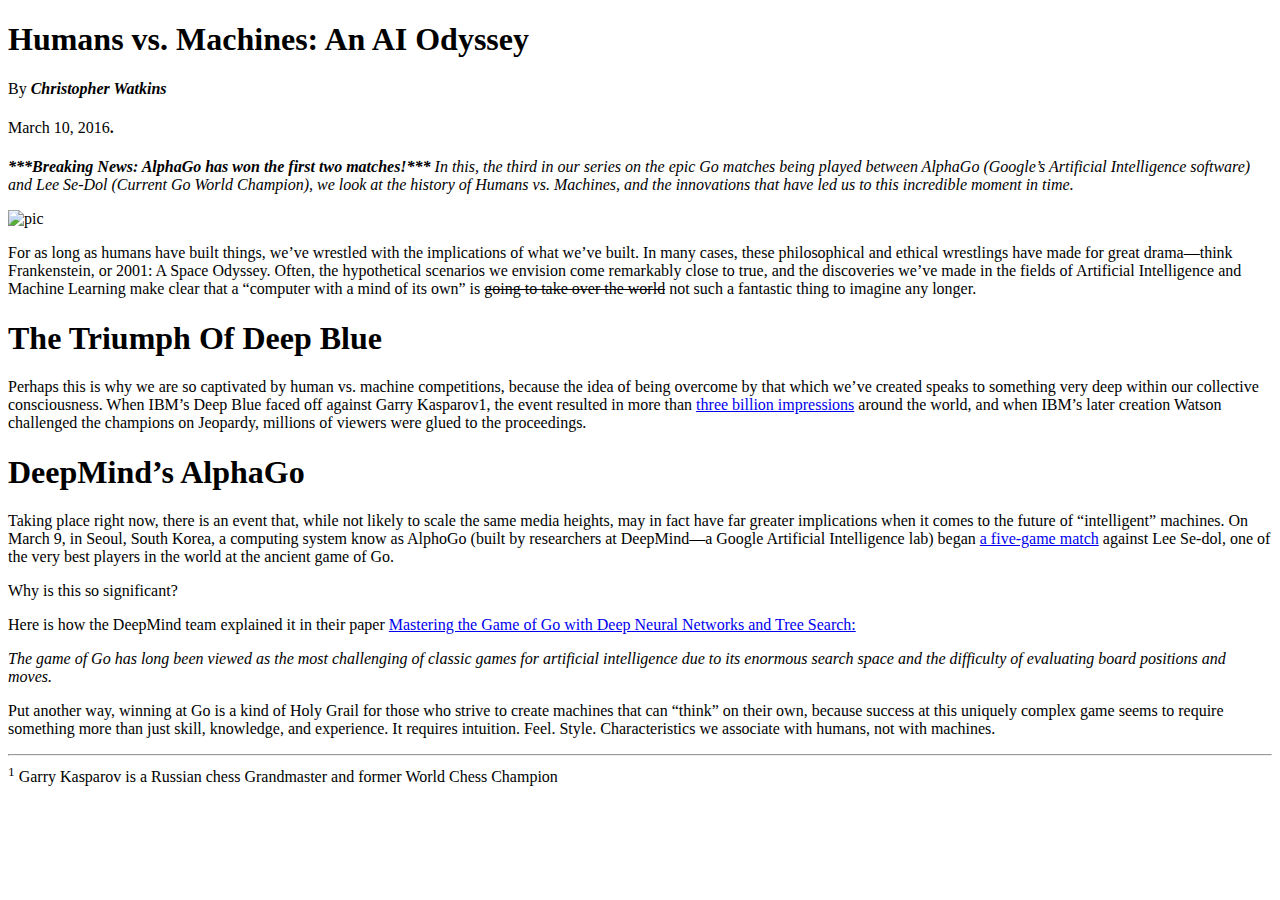
==== Web Foundations/mockup-to-article/index.html @ f10a73fd "initial commit" ====
<!DOCTYPE html>
<html lang="en">
<head>
  <meta charset="UTF-8">
  <title>Humans vs Machines Blog</title>
</head>

<body>
  <h1>Humans vs. Machines: An AI Odyssey</h1>
  
  <div>
    <h4><span style="font-weight:normal;">By</span> <i>Christopher Watkins</i></h4>
    <h4><span style="font-weight:normal;">March 10, 2016</span>.</h4>
  </div>

  <p><strong><i>***Breaking News: AlphaGo has won the first two matches!***</strong> In this, the third in our series on the epic Go matches being played between AlphaGo (Google’s Artificial Intelligence software) and Lee Se-Dol (Current Go World Champion), we look at the history of Humans vs. Machines, and the innovations that have led us to this incredible moment in time.</i></p>
  <img src="http://i2.wp.com/blog.udacity.com/wp-content/uploads/2016/03/56df2490a351d802222160.gif" alt= pic>
  <p> For as long as humans have built things, we’ve wrestled with the implications of what we’ve built. In many cases, these philosophical and ethical wrestlings have made for great drama—think Frankenstein, or 2001: A Space Odyssey. Often, the hypothetical scenarios we envision come remarkably close to true, and the discoveries we’ve made in the fields of Artificial Intelligence and Machine Learning make clear that a “computer with a mind of its own” is <strike>going to take over the world</strike> not such a fantastic thing to imagine any longer.</p>

  <diV>
    <h1>The Triumph Of Deep Blue</h1>
    <p>
      Perhaps this is why we are so captivated by human vs. machine competitions, because the idea of being overcome by that which we’ve created speaks to something very deep within our collective consciousness. When IBM’s Deep Blue faced off against Garry Kasparov1, the event resulted in more than <a href="http://www-03.ibm.com/ibm/history/ibm100/us/en/icons/deepblue/">three billion impressions</a> around the world, and when IBM’s later creation Watson challenged the champions on Jeopardy, millions of viewers were glued to the proceedings.
    </p>
  </div>

  <div>
    <h1> DeepMind’s AlphaGo</h1>
    <p>
       Taking place right now, there is an event that, while not likely to scale the same media heights, may in fact have far greater implications when it comes to the future of “intelligent” machines. On March 9, in Seoul, South Korea, a computing system know as AlphoGo (built by researchers at DeepMind—a Google Artificial Intelligence lab) began <a href="http://venturebeat.com/2016/02/04/youtube-will-livestream-googles-ai-playing-go-superstar-lee-sedol-in-march/">a five-game match</a> against Lee Se-dol, one of the very best players in the world at the ancient game of Go.
    </p>
    <p>Why is this so significant?</p>
    <p>
       Here is how the DeepMind team explained it in their paper <a href="http://airesearch.com/wp-content/uploads/2016/01/deepmind-mastering-go.pdf">Mastering the Game of Go with Deep Neural Networks and Tree Search:</a>
    </p>
    <p><i> The game of Go has long been viewed as the most challenging of classic games for artificial intelligence due to its enormous search space and the difficulty of evaluating board positions and moves.</i></p>
    <p>
       Put another way, winning at Go is a kind of Holy Grail for those who strive to create machines that can “think” on their own, because success at this uniquely complex game seems to require something more than just skill, knowledge, and experience. It requires intuition. Feel. Style. Characteristics we associate with humans, not with machines.
    </p>
  </div>

  <hr>

  <div>
    <footer><sup>1</sup> Garry Kasparov is a Russian chess Grandmaster and former World Chess Champion</footer>
  </div>

</body>
</html>
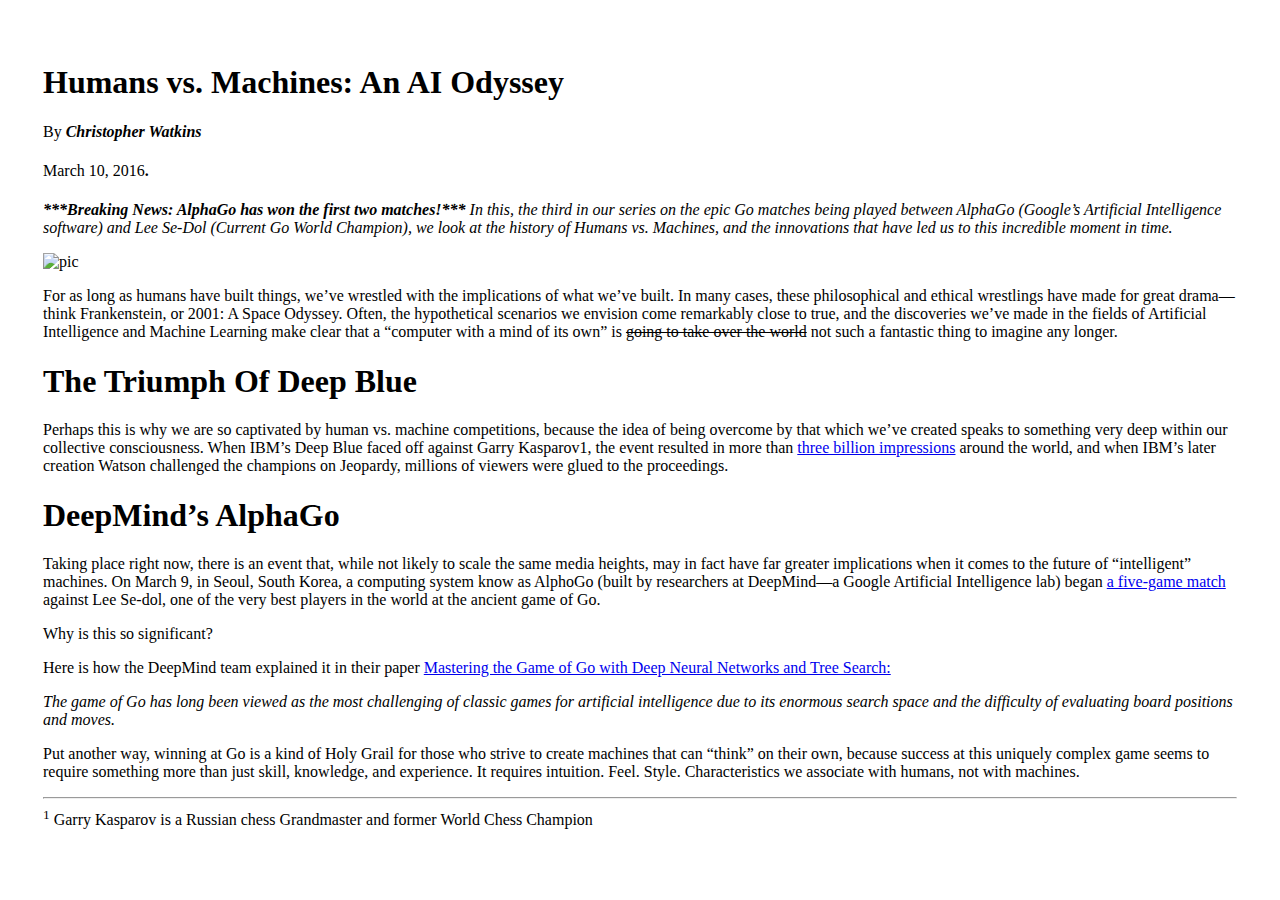
==== commit 45a90087: "added pading for mock" ====
--- a/Web Foundations/mockup-to-article/index.html
+++ b/Web Foundations/mockup-to-article/index.html
@@ -3,11 +3,14 @@
 <head>
   <meta charset="UTF-8">
   <title>Humans vs Machines Blog</title>
+  <style>
+    body {padding:35px;}
+  </style>
 </head>
 
 <body>
   <h1>Humans vs. Machines: An AI Odyssey</h1>
-  
+
   <div>
     <h4><span style="font-weight:normal;">By</span> <i>Christopher Watkins</i></h4>
     <h4><span style="font-weight:normal;">March 10, 2016</span>.</h4>
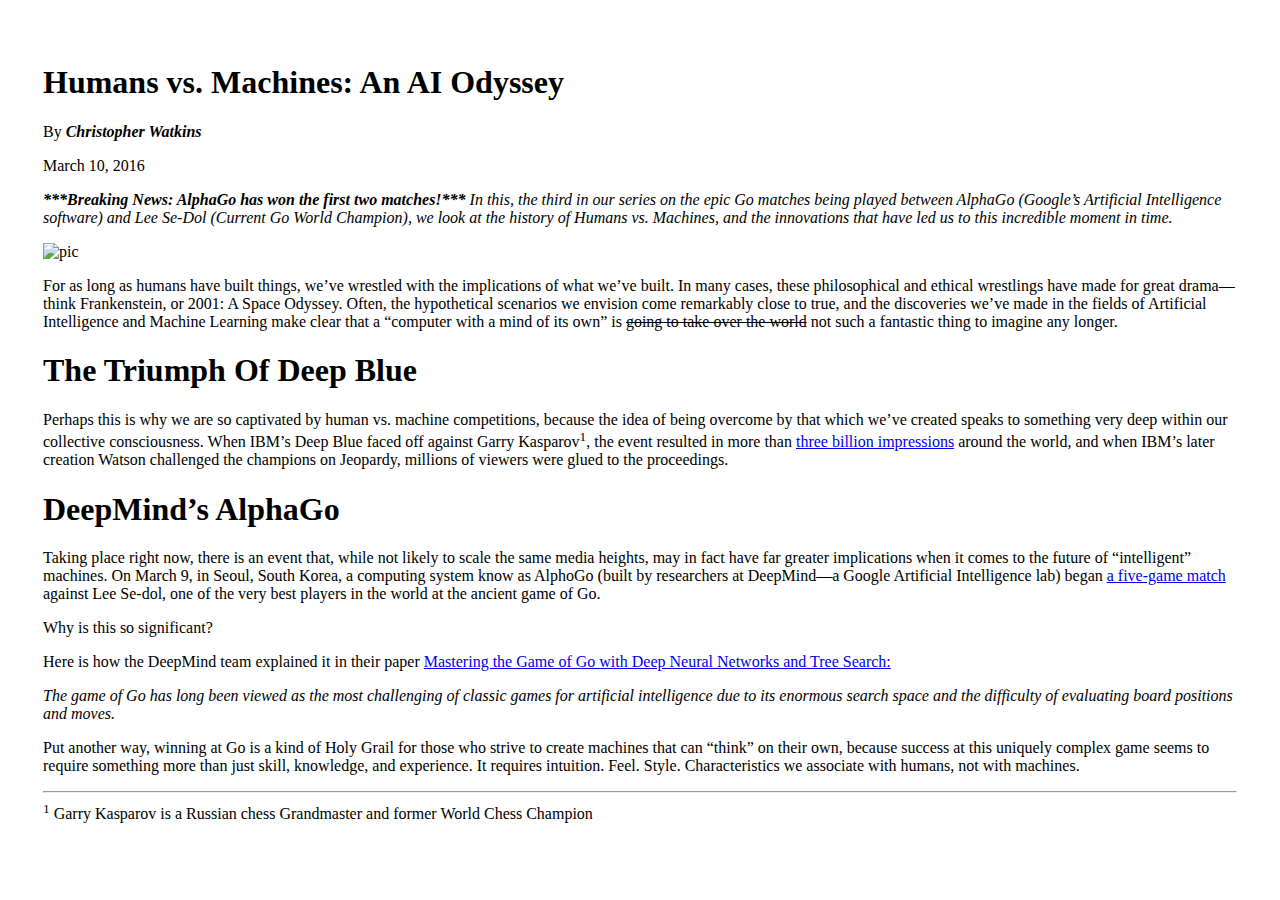
==== commit 962ffb8c: "started portfolio" ====
--- a/Web Foundations/mockup-to-article/index.html
+++ b/Web Foundations/mockup-to-article/index.html
@@ -12,33 +12,57 @@
   <h1>Humans vs. Machines: An AI Odyssey</h1>
 
   <div>
-    <h4><span style="font-weight:normal;">By</span> <i>Christopher Watkins</i></h4>
-    <h4><span style="font-weight:normal;">March 10, 2016</span>.</h4>
+    <p> By <i><strong>Christopher Watkins</strong></i></p>
+    <p> March 10, 2016</p>
   </div>
 
-  <p><strong><i>***Breaking News: AlphaGo has won the first two matches!***</strong> In this, the third in our series on the epic Go matches being played between AlphaGo (Google’s Artificial Intelligence software) and Lee Se-Dol (Current Go World Champion), we look at the history of Humans vs. Machines, and the innovations that have led us to this incredible moment in time.</i></p>
+  <p><strong><i>***Breaking News: AlphaGo has won the first two matches!***</strong>
+     In this, the third in our series on the epic Go matches being played between AlphaGo
+     (Google’s Artificial Intelligence software) and Lee Se-Dol (Current Go World Champion),
+     we look at the history of Humans vs. Machines, and the innovations that
+     have led us to this incredible moment in time.</i></p>
+
   <img src="http://i2.wp.com/blog.udacity.com/wp-content/uploads/2016/03/56df2490a351d802222160.gif" alt= pic>
   <p> For as long as humans have built things, we’ve wrestled with the implications of what we’ve built. In many cases, these philosophical and ethical wrestlings have made for great drama—think Frankenstein, or 2001: A Space Odyssey. Often, the hypothetical scenarios we envision come remarkably close to true, and the discoveries we’ve made in the fields of Artificial Intelligence and Machine Learning make clear that a “computer with a mind of its own” is <strike>going to take over the world</strike> not such a fantastic thing to imagine any longer.</p>
 
   <diV>
     <h1>The Triumph Of Deep Blue</h1>
     <p>
-      Perhaps this is why we are so captivated by human vs. machine competitions, because the idea of being overcome by that which we’ve created speaks to something very deep within our collective consciousness. When IBM’s Deep Blue faced off against Garry Kasparov1, the event resulted in more than <a href="http://www-03.ibm.com/ibm/history/ibm100/us/en/icons/deepblue/">three billion impressions</a> around the world, and when IBM’s later creation Watson challenged the champions on Jeopardy, millions of viewers were glued to the proceedings.
+      Perhaps this is why we are so captivated by human vs. machine competitions,
+      because the idea of being overcome by that which we’ve created speaks to
+      something very deep within our collective consciousness. When IBM’s Deep
+      Blue faced off against Garry Kasparov<sup>1</sup>, the event resulted in more than
+      <a href="http://www-03.ibm.com/ibm/history/ibm100/us/en/icons/deepblue/">three billion impressions</a>
+      around the world, and when IBM’s later creation Watson challenged the
+      champions on Jeopardy, millions of viewers were glued to the proceedings.
     </p>
   </div>
 
   <div>
     <h1> DeepMind’s AlphaGo</h1>
     <p>
-       Taking place right now, there is an event that, while not likely to scale the same media heights, may in fact have far greater implications when it comes to the future of “intelligent” machines. On March 9, in Seoul, South Korea, a computing system know as AlphoGo (built by researchers at DeepMind—a Google Artificial Intelligence lab) began <a href="http://venturebeat.com/2016/02/04/youtube-will-livestream-googles-ai-playing-go-superstar-lee-sedol-in-march/">a five-game match</a> against Lee Se-dol, one of the very best players in the world at the ancient game of Go.
+       Taking place right now, there is an event that, while not likely to scale
+        the same media heights, may in fact have far greater implications when
+        it comes to the future of “intelligent” machines. On March 9, in Seoul,
+         South Korea, a computing system know as AlphoGo (built by researchers
+         at DeepMind—a Google Artificial Intelligence lab) began
+         <a href="http://venturebeat.com/2016/02/04/youtube-will-livestream-googles-ai-playing-go-superstar-lee-sedol-in-march/">a five-game match</a> against Lee Se-dol,
+         one of the very best players in the world at the ancient game of Go.
     </p>
     <p>Why is this so significant?</p>
     <p>
-       Here is how the DeepMind team explained it in their paper <a href="http://airesearch.com/wp-content/uploads/2016/01/deepmind-mastering-go.pdf">Mastering the Game of Go with Deep Neural Networks and Tree Search:</a>
+       Here is how the DeepMind team explained it in their paper
+      <a href="http://airesearch.com/wp-content/uploads/2016/01/deepmind-mastering-go.pdf">Mastering the Game of Go with Deep Neural Networks and Tree Search:</a>
     </p>
-    <p><i> The game of Go has long been viewed as the most challenging of classic games for artificial intelligence due to its enormous search space and the difficulty of evaluating board positions and moves.</i></p>
+    <p><i> The game of Go has long been viewed as the most challenging of classic
+       games for artificial intelligence due to its enormous search space and the
+       difficulty of evaluating board positions and moves.</i></p>
     <p>
-       Put another way, winning at Go is a kind of Holy Grail for those who strive to create machines that can “think” on their own, because success at this uniquely complex game seems to require something more than just skill, knowledge, and experience. It requires intuition. Feel. Style. Characteristics we associate with humans, not with machines.
+       Put another way, winning at Go is a kind of Holy Grail for those who strive
+       to create machines that can “think” on their own, because success at this
+       uniquely complex game seems to require something more than just skill,
+       knowledge, and experience. It requires intuition. Feel. Style. Characteristics
+        we associate with humans, not with machines.
     </p>
   </div>
 
